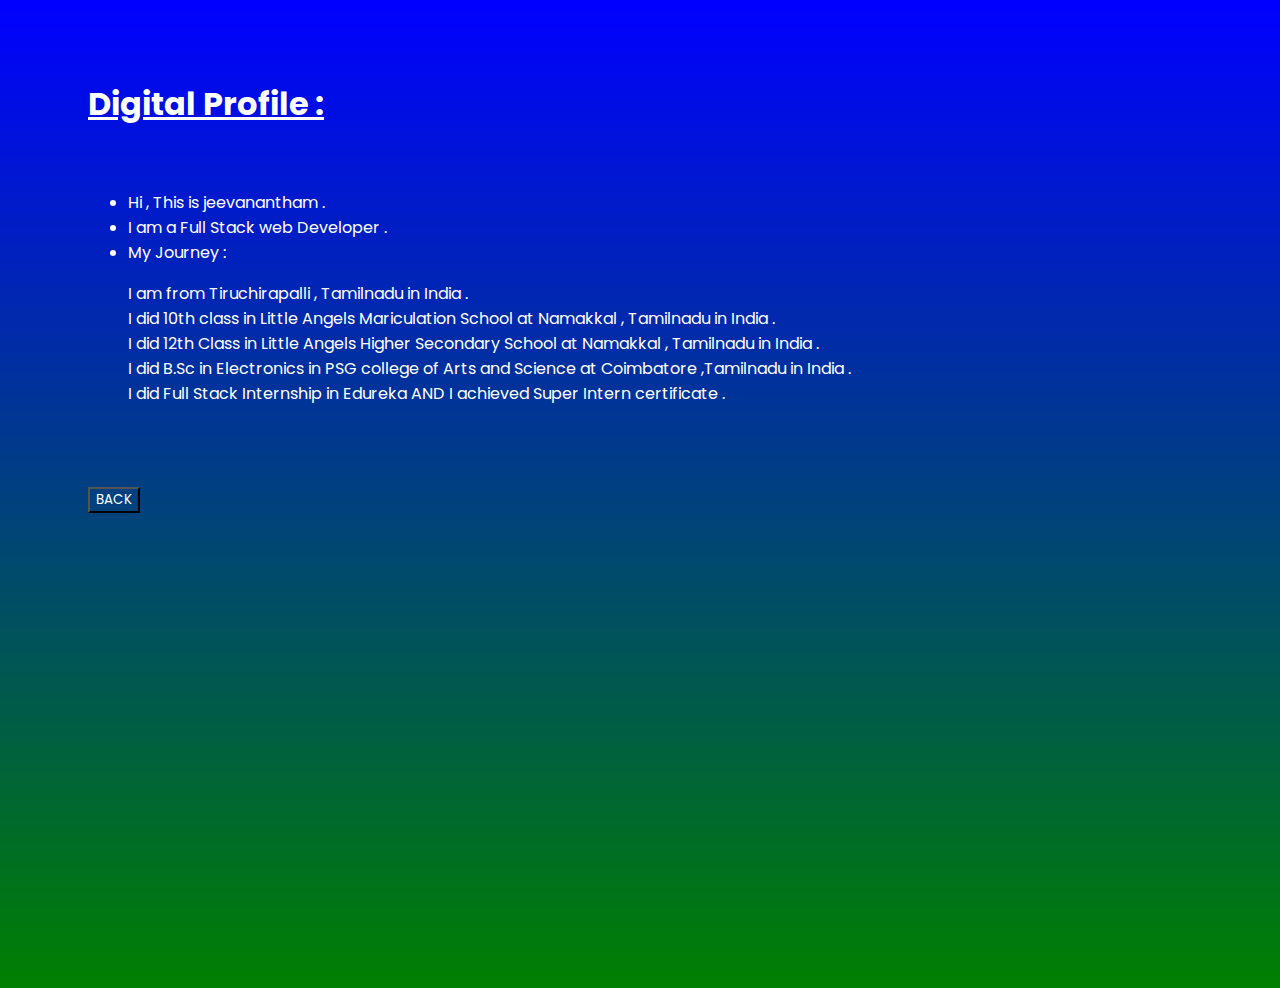
==== about.html @ 8762681f "submisson" ====
<!DOCTYPE html>
<html lang="en">
<head>
    <meta charset="UTF-8">
    <meta http-equiv="X-UA-Compatible" content="IE=edge">
    <meta name="viewport" content="width=device-width, initial-scale=1.0">
    <title>Digital Profile</title>
    <link rel="stylesheet" href="style.css"  />
    <!-- CSS only -->
    <link href="https://cdn.jsdelivr.net/npm/bootstrap@5.2.1/dist/css/bootstrap.min.css" rel="stylesheet" 
     integrity="sha384-iYQeCzEYFbKjA/T2uDLTpkwGzCiq6soy8tYaI1GyVh/UjpbCx/TYkiZhlZB6+fzT" crossorigin="anonymous">
     <link rel="stylesheet" href="https://cdn.jsdelivr.net/npm/bootstrap-icons@1.9.1/font/bootstrap-icons.css">
</head>
<body>
    <div style="margin: 5rem;">
        <h1><u>Digital Profile :</u></h1><br/>
        <p><ul>
            <li>Hi , This is jeevanantham .</li>
            <li>I am a Full Stack web Developer . </li>
            <li>My Journey :
                     <p>
                        <dl>I am from Tiruchirapalli , Tamilnadu in India .</dl>
                        <dl>I did  10th class in Little Angels Mariculation School at Namakkal , Tamilnadu in India .</dl>
                        <dl>I did  12th Class in Little Angels Higher Secondary School at Namakkal , Tamilnadu in India .</dl>
                        <dl>I did  B.Sc in  Electronics in PSG college of Arts and Science at Coimbatore ,Tamilnadu in India .</dl>
                        <dl>I did Full Stack Internship in Edureka AND I achieved Super Intern certificate .</dl>
                    </p>
            </li>
           </ul> 
       </p>
       
    </div>
    <a href="./index.html"><button class="btn btn-block btn-success button ">BACK</button></a>

   

    <!-- JavaScript Bundle with Popper -->
   <script src="https://cdn.jsdelivr.net/npm/bootstrap@5.2.1/dist/js/bootstrap.bundle.min.js"
    integrity="sha384-u1OknCvxWvY5kfmNBILK2hRnQC3Pr17a+RTT6rIHI7NnikvbZlHgTPOOmMi466C8" crossorigin="anonymous">
   </script>
    <script src="./script.js"></script>
</body>
</html>
---- style.css ----
@import url('https://fonts.googleapis.com/css2?family=Poppins:ital,wght@1,700&display=swap');


*{
    font-family: poppins;
    background-color: transparent;
    color: white;
    box-sizing: border-box;
    
}
body{
    color:rgb(214, 16, 16);
    box-sizing: border-box;
    background:linear-gradient(blue,green) !important;
    background-size: cover;
    background-repeat: no-repeat;
    width: 100%;
    height: 100vh;
}


.header{
    display: flex;
    flex-direction: row;
    background-color: blue;
    padding: 0;
    margin-top: 10px;
    box-shadow: 10px 10px 5px 5px;
    
}

body .name{
    width:50%;
    font-size: 50px;
    color:white;
    font-weight: bolder;
    font-family: poppins;
    text-shadow: 5px 0px;
    
}
.about{
    font-size: 15px;
    color:white;
    padding:18px;
    font-weight: bolder;
    background-color: transparent;
    
}
.about a{
    text-decoration: none;
    color:white;

}
.main{
    margin-top: 40px;
}
.head{
    margin: 2rem;
    margin-bottom: 10px;
    font-weight: bolder;
    font-size: 20px;
    color: white;
   
}
.value1{
    margin-left: 5rem;
    font-weight: bolder;
    color: red;
    font-size: 20px;
}
.value{
    margin-left: 10px;
    font-weight: bolder;
    color: brown;
    font-size: 20px;
}
.button{
   margin: 0rem 0 2rem 5rem;

}

.full{
    width: 300px;
    height: auto;
    color: gray;
    margin: 5rem;
}

.image img{
width: 400px;
height: 400px;
position: absolute;
top: 15%;
left: 50%;
}

@media only screen and (max-width:500px){
    .body{
        width: 100%;
        height: auto;
    }
    .full{
        width: 100%;
    }
    .image img{
        position: relative;
        left :20px;
        
    }
}


/* about page */
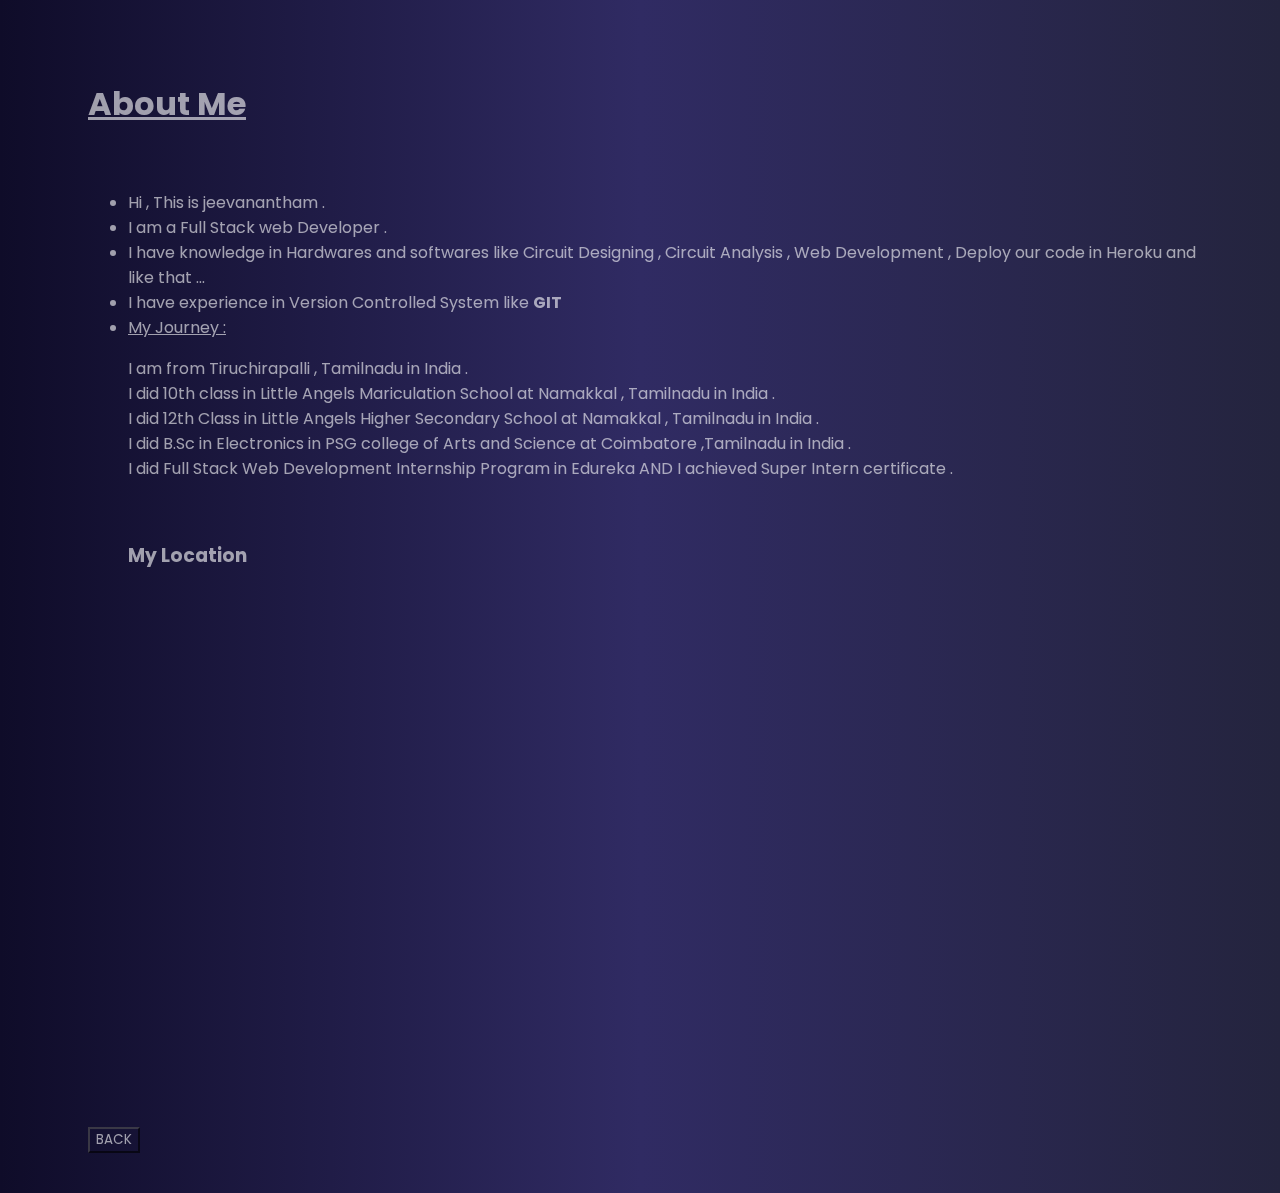
==== commit 6847221d: "profile submission" ====
--- a/about.html
+++ b/about.html
@@ -11,21 +11,27 @@
      integrity="sha384-iYQeCzEYFbKjA/T2uDLTpkwGzCiq6soy8tYaI1GyVh/UjpbCx/TYkiZhlZB6+fzT" crossorigin="anonymous">
      <link rel="stylesheet" href="https://cdn.jsdelivr.net/npm/bootstrap-icons@1.9.1/font/bootstrap-icons.css">
 </head>
-<body>
+<body style="height: auto;">
     <div style="margin: 5rem;">
-        <h1><u>Digital Profile :</u></h1><br/>
+        <h1><u>About Me</u></h1><br/>
         <p><ul>
-            <li>Hi , This is jeevanantham .</li>
-            <li>I am a Full Stack web Developer . </li>
-            <li>My Journey :
-                     <p>
-                        <dl>I am from Tiruchirapalli , Tamilnadu in India .</dl>
-                        <dl>I did  10th class in Little Angels Mariculation School at Namakkal , Tamilnadu in India .</dl>
-                        <dl>I did  12th Class in Little Angels Higher Secondary School at Namakkal , Tamilnadu in India .</dl>
-                        <dl>I did  B.Sc in  Electronics in PSG college of Arts and Science at Coimbatore ,Tamilnadu in India .</dl>
-                        <dl>I did Full Stack Internship in Edureka AND I achieved Super Intern certificate .</dl>
+            <li class="m-2">Hi , This is jeevanantham .</li>
+            <li class="m-2">I am a Full Stack web Developer . </li>
+            <li class="m-2">I have knowledge in Hardwares and softwares like Circuit Designing , Circuit Analysis , Web Development , Deploy our code in Heroku and    like that ... </li>
+            <li class="m-2">I have experience in Version Controlled System like <b>GIT</b></li>
+            <li class="m-2"><u>My Journey :</u>
+                     <p >
+                        <dl class="card bg-transparent shadow-lg p-2 w-75">I am from Tiruchirapalli , Tamilnadu in India .</dl>
+                        <dl class="card bg-transparent shadow-lg p-2 w-75">I did  10th class in Little Angels Mariculation School at Namakkal , Tamilnadu in India .</dl>
+                        <dl class="card bg-transparent shadow-lg p-2 w-75">I did  12th Class in Little Angels Higher Secondary School at Namakkal , Tamilnadu in India .</dl>
+                        <dl class="card bg-transparent shadow-lg p-2 w-75">I did  B.Sc in  Electronics in PSG college of Arts and Science at Coimbatore ,Tamilnadu in India .</dl>
+                        <dl class="card bg-transparent shadow-lg p-2 w-75">I did Full Stack Web Development Internship Program in Edureka AND I achieved Super Intern certificate .</dl>
                     </p>
             </li>
+            
+                <br/>
+                <h3>My Location</h3>
+                <iframe src="https://www.google.com/maps/embed?pb=!1m18!1m12!1m3!1d3916.4811421666136!2d78.1758893147205!3d11.00248169216842!2m3!1f0!2f0!3f0!3m2!1i1024!2i768!4f13.1!3m3!1m2!1s0x3baa316a19136e51%3A0xd7003344ecabae12!2sUnniyur%2C%20Tamil%20Nadu%20621207!5e0!3m2!1sen!2sin!4v1664418291962!5m2!1sen!2sin" width="600" height="450" style="border:0;" allowfullscreen="" loading="lazy" referrerpolicy="no-referrer-when-downgrade"></iframe>
            </ul> 
        </p>
        
--- a/style.css
+++ b/style.css
@@ -11,7 +11,8 @@
 body{
     color:rgb(214, 16, 16);
     box-sizing: border-box;
-    background:linear-gradient(blue,green) !important;
+    background-image: linear-gradient(to right, #0f0c29, #302b63, #24243e);
+    opacity: 0.6;
     background-size: cover;
     background-repeat: no-repeat;
     width: 100%;
@@ -22,11 +23,9 @@
 .header{
     display: flex;
     flex-direction: row;
-    background-color: blue;
+    background-color: transparent;
     padding: 0;
-    margin-top: 10px;
-    box-shadow: 10px 10px 5px 5px;
-    
+    margin-top: 10px;   
 }
 
 body .name{
@@ -58,9 +57,7 @@
     margin: 2rem;
     margin-bottom: 10px;
     font-weight: bolder;
-    font-size: 20px;
-    color: white;
-   
+    font-size: 20px;  
 }
 .value1{
     margin-left: 5rem;
@@ -71,10 +68,11 @@
 .value{
     margin-left: 10px;
     font-weight: bolder;
-    color: brown;
+    color: rgb(244, 19, 19);
     font-size: 20px;
 }
 .button{
+    
    margin: 0rem 0 2rem 5rem;
 
 }
@@ -91,7 +89,8 @@
 height: 400px;
 position: absolute;
 top: 15%;
-left: 50%;
+left: 40%;
+border: 2px solid #302b63  ;
 }
 
 @media only screen and (max-width:500px){
@@ -110,4 +109,23 @@
 }
 
 
-/* about page */+/* project page */
+.p-links{
+    border: 2px solid  #0f0c29 ;
+    padding: 10px;
+    border-radius: 20px;
+    width: 50%;
+
+}
+
+.skills span{
+    color: black;
+    line-height: 4;
+}
+.skills ul a{
+    width: 30%;
+}
+.skills ul li span{
+    color: black;
+    
+}